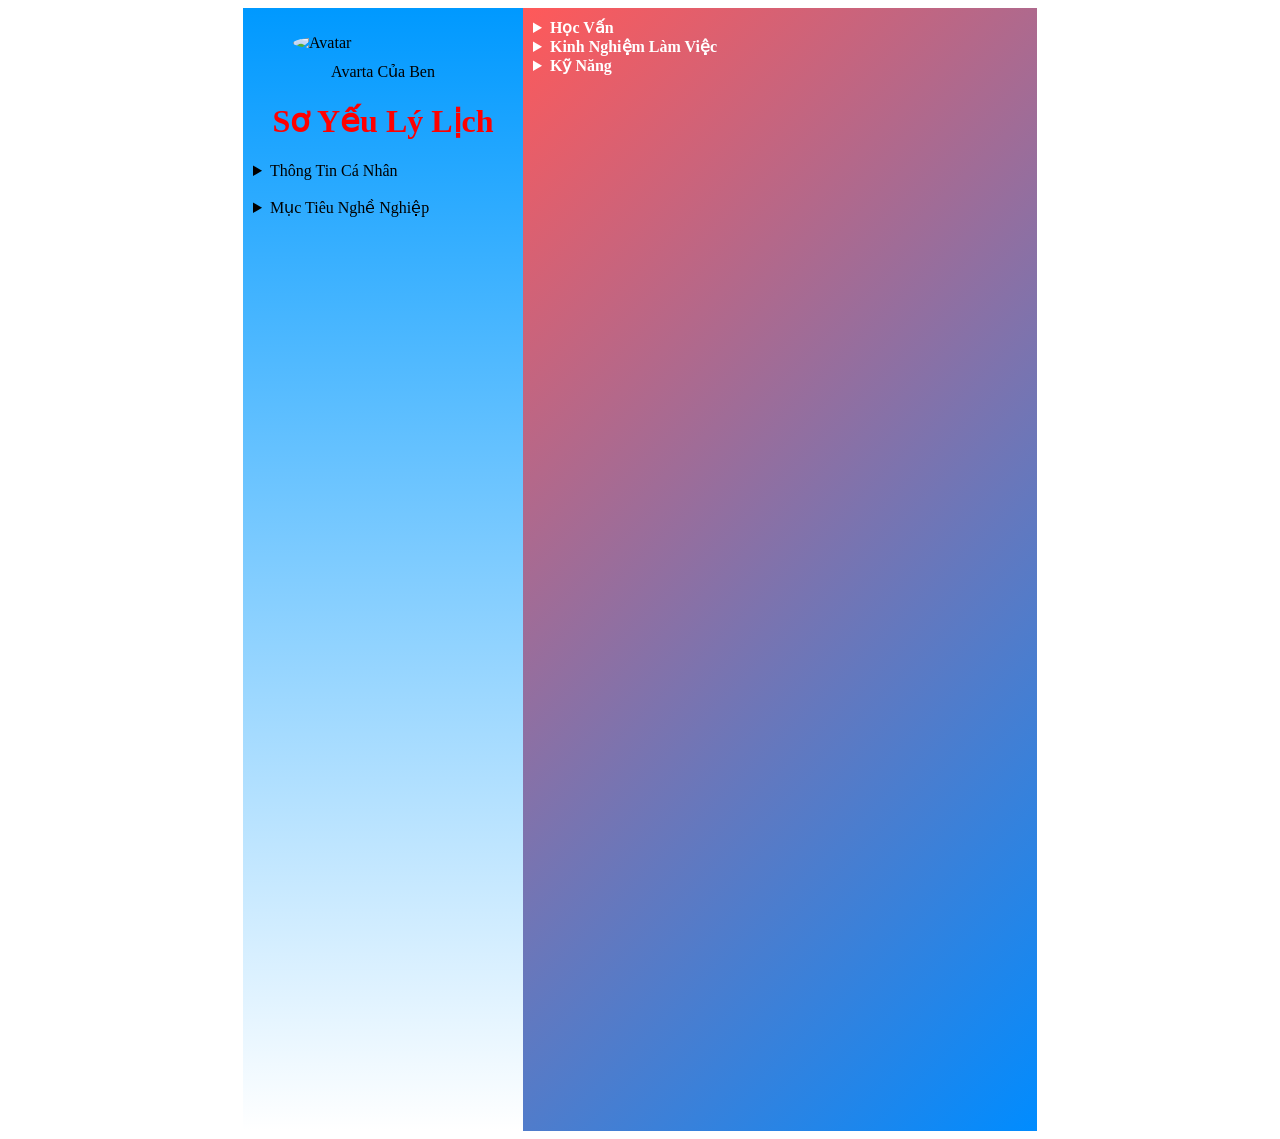
==== week 5/exercise 1/index.html @ 7db41c0d "Create index.html" ====
<!DOCTYPE html>
<html lang="en">
<head>
    <meta charset="UTF-8">
    <meta name="viewport" content="width=device-width, initial-scale=1.0">
    <title>CV của Pé</title>
    <link rel="stylesheet" href="styles.css">
    <link rel="shortcut icon" href="favicon.ico" type="image/x-icon">
</head>
<body>
    <div class="container-div">
        <div class="left-div">
            <figure>
                <img src="Ben01.jpg" alt="Avatar">
                <figcaption>Avarta Của Ben</figcaption>
            </figure>
                <h1>Sơ Yếu Lý Lịch</h1>
            <details>
                <summary>Thông Tin Cá Nhân</summary>
                <p> <strong>Họ và Tên:</strong> Nguyễn Phúc Trọng</p>
                <p><strong>Quê Quán:</strong> Thành Phố Bắc Bling</p>
                <p><strong>SĐT:</strong>0383834829</p>
                <p><strong>Email:</strong>phuctrong796@gmail.com</p>
                </details>
                
            <br>
            <details>
                <summary>
                    Mục Tiêu Nghề Nghiệp
                </summary>
                    <p>Mong muốn trở thành một lập trình viên chuyên nghiệp, không ngừng học hỏi và phát triển kỹ năng để đóng góp vào sự phát triển của doanh nghiệp. Hướng đến vị trí Fullstack Developer trong tương lai.</p>
            </details>  
        </div>

        <div class="right-div">
            <details>
                <summary><Strong>Học Vấn</Strong></summary>
                <p><strong>2024-2028:</strong> Sinh viên trường Đại Học Quốc Gia Hà Nội</p>
                <p><strong>GPA:</strong>3.6/4</p>
            </details>

            <details>
                <summary><Strong>Kinh Nghiệm Làm Việc</Strong></summary>
            <p><strong>Tháng 1/2021-Tháng 7/2023:</strong>Công ty Smart Solutions
                <br>
                <strong>Chức danh:</strong> Chuyên viên Phát triển Phần mềm.</p>
            <ul list-style-type="none">
                <li>Phát triển và triển khai các ứng dụng web, đảm bảo hiệu suất cao và tính bảo mật.</li>
                <li>Tối ưu hóa quy trình làm việc và hỗ trợ nhóm kỹ thuật trong việc giải quyết các vấn đề kỹ thuật.</li>
                <li>Hợp tác chặt chẽ với các bộ phận khác để đảm bảo tiến độ và chất lượng dự án.</li>
            </ul>
        </details>

        <details>
            <summary><Strong>Kỹ Năng</Strong></summary>
            <ul list-style-type="none">
                <li><strong>Ngôn ngữ lập trình:</strong> Python, Java, C++</li>
                <li><strong>Web Development:</strong> HTML5, CSS3, JavaScript, React</li>
                <li><strong>Cơ sở dữ liệu:</strong> MySQL, PostgreSQL</li>
                <li><strong>Kỹ năng mềm:</strong> Giao tiếp, làm việc nhóm, giải quyết vấn đề</li>
            </ul>
        </details>
        </div>
    </div>
</body>
</html>
---- week 5/exercise 1/styles.css ----
body {
    background: white;
    h1{
        color: red;
        text-align: center;
    }
}

.container-div {
    background: #2d5085;
    width: 794px;
    height: 1123px;
    margin: auto;
    display: flex;
}

.left-div {
    background: linear-gradient(#0099ff,white) ;
    width: 50%;
    padding: 10px;
}

.right-div {
    background: linear-gradient(135deg, #ff5959,#008cff);
    width: 100%;
    padding: 10px;
    color: white;
}

img {
    width: 180px;
    border-radius: 50%;
    margin: auto;
    display: block;
}

figure figcaption {
    text-align: center;
    margin: 10px 0;
}

.right-div * {
    margin: 0;
    padding: 0; 
}

ol, ul li {
    list-style-type: none;
}

.details-test {
    padding: 0 10px;
}
a {
    color: #0035e2;
    text-decoration: none;
}
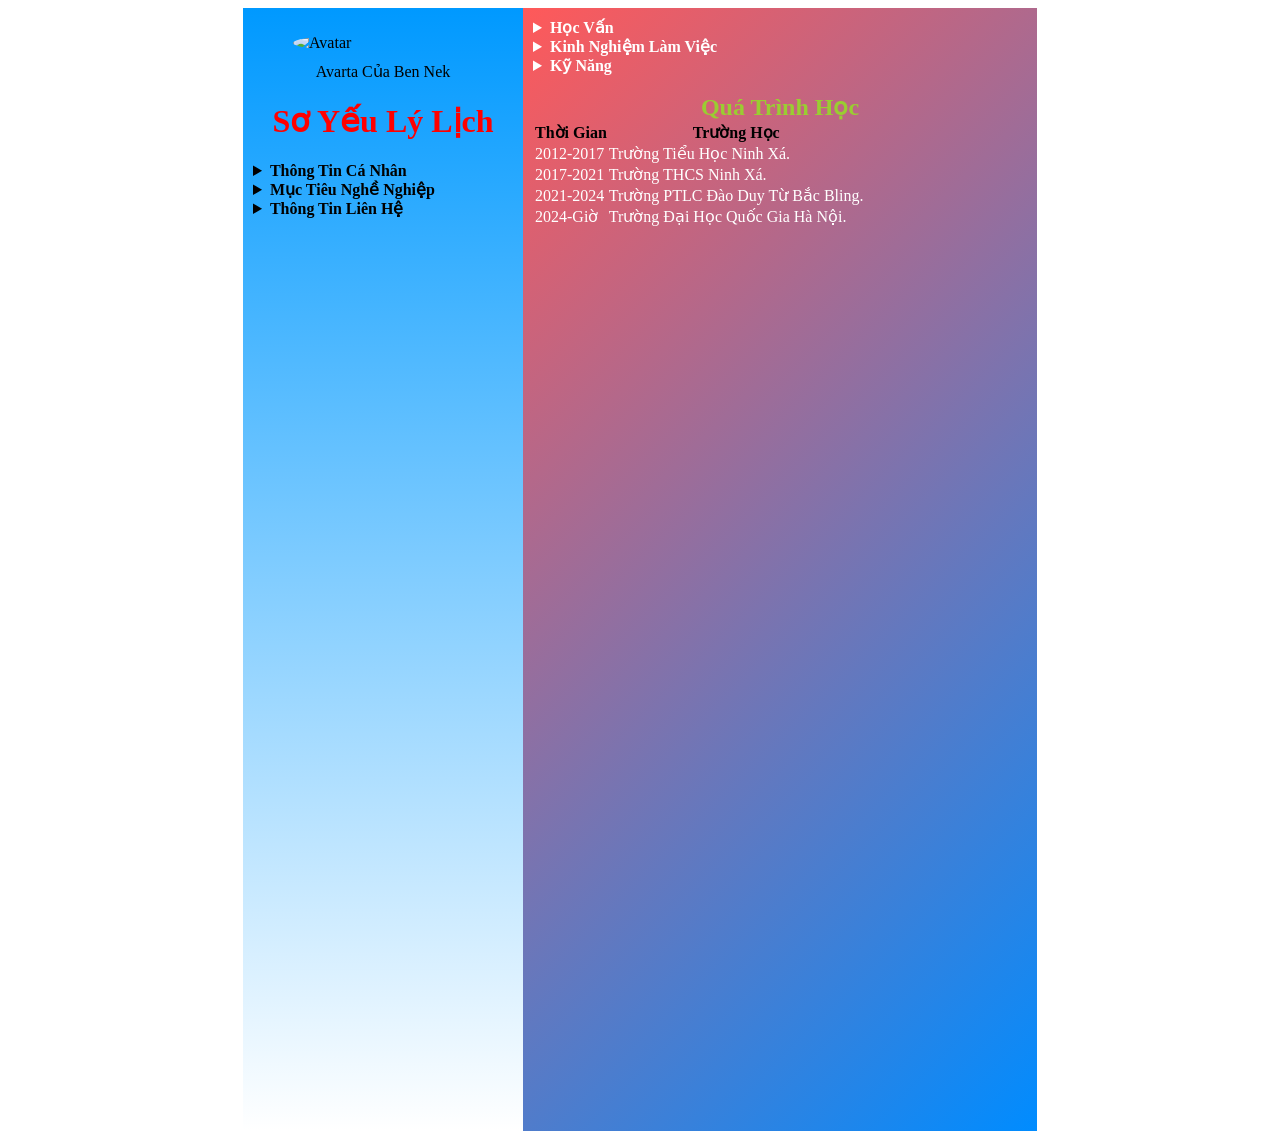
==== commit 80651ed6: "Update index.html" ====
--- a/week 5/exercise 1/index.html
+++ b/week 5/exercise 1/index.html
@@ -3,7 +3,7 @@
 <head>
     <meta charset="UTF-8">
     <meta name="viewport" content="width=device-width, initial-scale=1.0">
-    <title>CV của Pé</title>
+    <title>My CV</title>
     <link rel="stylesheet" href="styles.css">
     <link rel="shortcut icon" href="favicon.ico" type="image/x-icon">
 </head>
@@ -12,54 +12,83 @@
         <div class="left-div">
             <figure>
                 <img src="Ben01.jpg" alt="Avatar">
-                <figcaption>Avarta Của Ben</figcaption>
+                <figcaption>Avarta Của Ben Nek</figcaption>
             </figure>
+            <!-- Creat CV -->
                 <h1>Sơ Yếu Lý Lịch</h1>
             <details>
-                <summary>Thông Tin Cá Nhân</summary>
+                <summary><strong>Thông Tin Cá Nhân</strong></summary>
                 <p> <strong>Họ và Tên:</strong> Nguyễn Phúc Trọng</p>
                 <p><strong>Quê Quán:</strong> Thành Phố Bắc Bling</p>
-                <p><strong>SĐT:</strong>0383834829</p>
-                <p><strong>Email:</strong>phuctrong796@gmail.com</p>
-                </details>
-                
-            <br>
+                <p><strong>Email:</strong>nguyen.phuc.trong796@gmail.com</p>
+            </details>
             <details>
-                <summary>
-                    Mục Tiêu Nghề Nghiệp
-                </summary>
+                    <summary><strong>Mục Tiêu Nghề Nghiệp</strong></summary>
                     <p>Mong muốn trở thành một lập trình viên chuyên nghiệp, không ngừng học hỏi và phát triển kỹ năng để đóng góp vào sự phát triển của doanh nghiệp. Hướng đến vị trí Fullstack Developer trong tương lai.</p>
-            </details>  
+            </details>
+
+            <details>
+                <summary><strong>Thông Tin Liên Hệ</strong></summary>
+                <p><strong>Số Điện Thoại: </strong> 0383834829</p>
+                <p><strong>Email: </strong> phuctrong796@gmail.com</p>
+                <p> <a href="https://www.facebook.com/MinhLaTrongNek/" target="_blank" rel="noopener noreferrer">Facebook</a></p>
+                <p><a href="https://github.com/phuctrong7906/phuctrong7906.github.io" target="_blank" rel="noopener noreferrer">My GitHub</a></p>
+            </details>
         </div>
 
         <div class="right-div">
             <details>
                 <summary><Strong>Học Vấn</Strong></summary>
-                <p><strong>2024-2028:</strong> Sinh viên trường Đại Học Quốc Gia Hà Nội</p>
+                <p><strong>2024-Giờ:</strong> Sinh viên trường Đại Học Quốc Gia Hà Nội</p>
+                <p><strong>Chuyên ngành: </strong>Công Nghệ Thông Tin Ứng Dụng.</p>
                 <p><strong>GPA:</strong>3.6/4</p>
             </details>
 
             <details>
                 <summary><Strong>Kinh Nghiệm Làm Việc</Strong></summary>
-            <p><strong>Tháng 1/2021-Tháng 7/2023:</strong>Công ty Smart Solutions
+                <p><strong>Tháng 1/2021-Tháng 7/2023:</strong>Công ty Smart Solutions</p>
+                <p><strong>Chức danh:</strong> Chuyên viên Phát triển Phần mềm.</p>
+                <p>Phát triển và triển khai các ứng dụng web, đảm bảo hiệu suất cao và tính bảo mật.</p>
+                <p>Tối ưu hóa quy trình làm việc và hỗ trợ nhóm kỹ thuật trong việc giải quyết các vấn đề kỹ thuật.</p>
+                <p>Hợp tác chặt chẽ với các bộ phận khác để đảm bảo tiến độ và chất lượng dự án.</p>
+            </details>
+
+            <details>
+                <summary><Strong>Kỹ Năng</Strong></summary>
+                    <p><strong>Ngôn ngữ lập trình:</strong> Python, Java, C++</p>
+                    <p><strong>Web Development:</strong> HTML5, CSS3, JavaScript, React</p>
+                    <p><strong>Cơ sở dữ liệu:</strong> MySQL, PostgreSQL</p>
+                    <p><strong>Kỹ năng mềm:</strong> Giao tiếp, làm việc nhóm, giải quyết vấn đề</p>
+            </details>
                 <br>
-                <strong>Chức danh:</strong> Chuyên viên Phát triển Phần mềm.</p>
-            <ul list-style-type="none">
-                <li>Phát triển và triển khai các ứng dụng web, đảm bảo hiệu suất cao và tính bảo mật.</li>
-                <li>Tối ưu hóa quy trình làm việc và hỗ trợ nhóm kỹ thuật trong việc giải quyết các vấn đề kỹ thuật.</li>
-                <li>Hợp tác chặt chẽ với các bộ phận khác để đảm bảo tiến độ và chất lượng dự án.</li>
-            </ul>
-        </details>
+            <h2 style="text-align: center; color: yellowgreen;">Quá Trình Học</h2>
+            <table>
+                <thead style="color: black;">
+                    <tr>
+                        <th>Thời Gian</th>
+                        <th>Trường Học</th>
+                    </tr>
+                </thead>
 
-        <details>
-            <summary><Strong>Kỹ Năng</Strong></summary>
-            <ul list-style-type="none">
-                <li><strong>Ngôn ngữ lập trình:</strong> Python, Java, C++</li>
-                <li><strong>Web Development:</strong> HTML5, CSS3, JavaScript, React</li>
-                <li><strong>Cơ sở dữ liệu:</strong> MySQL, PostgreSQL</li>
-                <li><strong>Kỹ năng mềm:</strong> Giao tiếp, làm việc nhóm, giải quyết vấn đề</li>
-            </ul>
-        </details>
+                <tbody>
+                    <tr>
+                        <td class="center">2012-2017</td>
+                        <td>Trường Tiểu Học Ninh Xá.</td>
+                    </tr>
+                    <tr>
+                        <td class="center">2017-2021</td>
+                        <td>Trường THCS Ninh Xá.</td>
+                    </tr>
+                    <tr>
+                        <td class="center">2021-2024</td>
+                        <td>Trường PTLC Đào Duy Từ Bắc Bling.</td>
+                    </tr>
+                    <tr>
+                        <td class="center">2024-Giờ</td>
+                        <td>Trường Đại Học Quốc Gia Hà Nội.</td>
+                    </tr>
+                </tbody>
+            </table>
         </div>
     </div>
 </body>
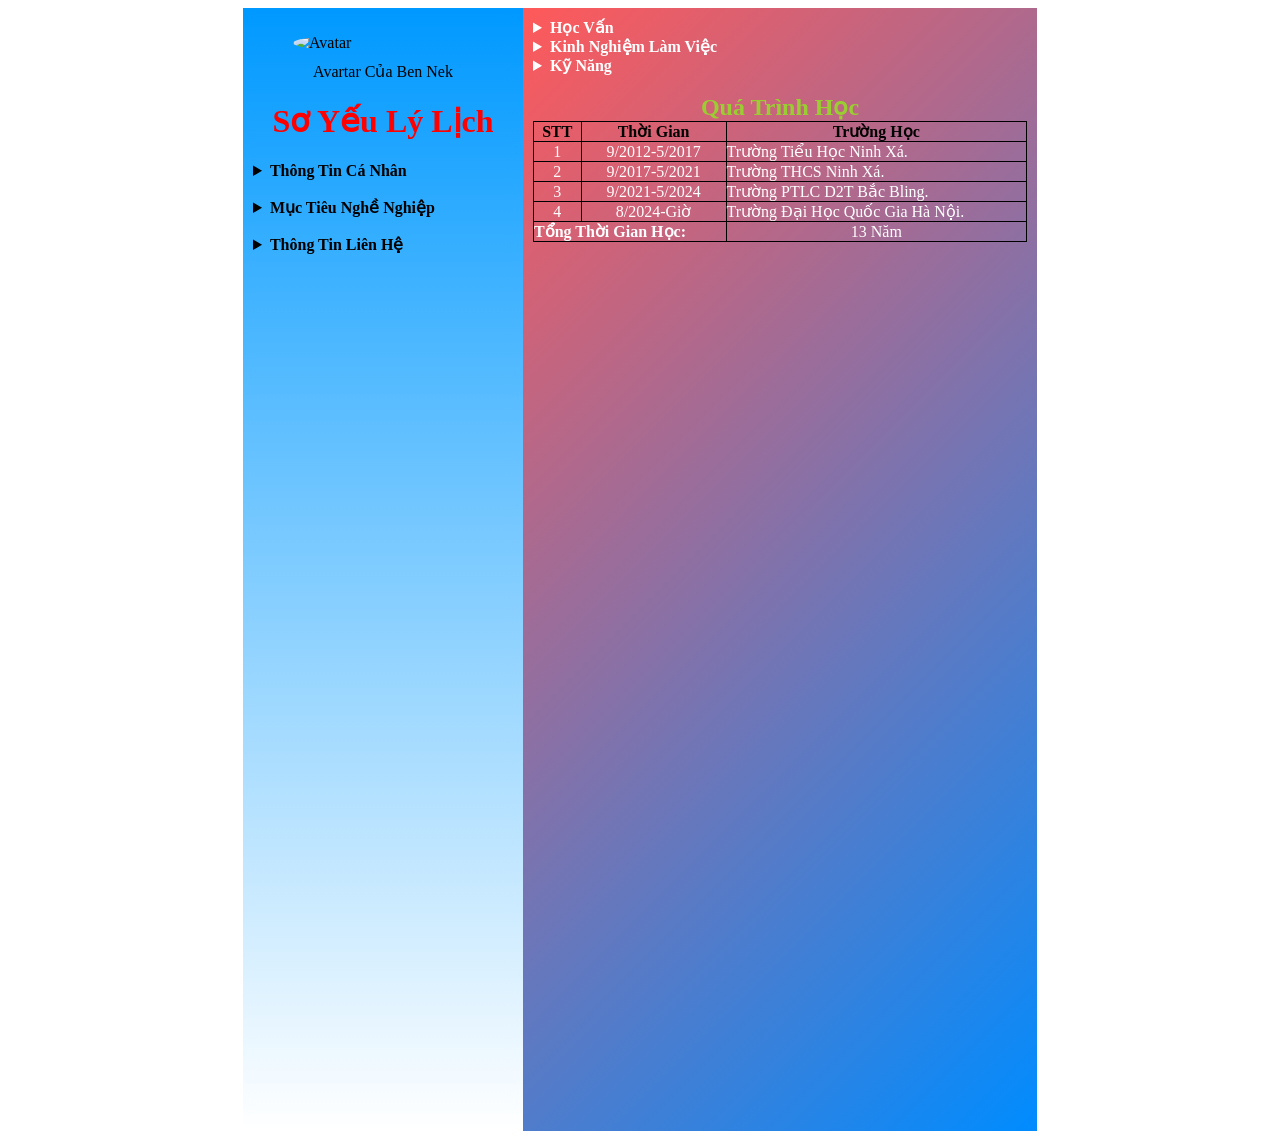
==== commit d5217128: "Update index.html" ====
--- a/week 5/exercise 1/index.html
+++ b/week 5/exercise 1/index.html
@@ -12,27 +12,38 @@
         <div class="left-div">
             <figure>
                 <img src="Ben01.jpg" alt="Avatar">
-                <figcaption>Avarta Của Ben Nek</figcaption>
+                <figcaption>Avartar Của Ben Nek</figcaption>
             </figure>
-            <!-- Creat CV -->
                 <h1>Sơ Yếu Lý Lịch</h1>
             <details>
                 <summary><strong>Thông Tin Cá Nhân</strong></summary>
                 <p> <strong>Họ và Tên:</strong> Nguyễn Phúc Trọng</p>
+                <p><strong>Ngày Sinh:</strong> 07/09/2006</p>
+                <p><strong>Giới Tính:</strong> Nam</p>
+                <p><strong>Tình Trạng Hôn Nhân:</strong> Độc Toàn Thân</p>
+                <p><strong>Quốc Tịch:</strong> Việt Nam</p>
+                <p><strong>Dân Tộc:</strong> Kinh</p>
+                <p><strong>Tôn Giáo:</strong> Không</p>
+                <p><strong>Chiều Cao:</strong> 1m70</p>
+                <p><strong>Cân Nặng:</strong> 57kg</p>
+                <p><strong>Nhóm Máu:</strong> O+</p>
+                <p><strong>Sở Thích:</strong> Nghe nhạc, chơi game, xem phim, ngủ,....</p>
                 <p><strong>Quê Quán:</strong> Thành Phố Bắc Bling</p>
-                <p><strong>Email:</strong>nguyen.phuc.trong796@gmail.com</p>
             </details>
+            <br>
             <details>
                     <summary><strong>Mục Tiêu Nghề Nghiệp</strong></summary>
                     <p>Mong muốn trở thành một lập trình viên chuyên nghiệp, không ngừng học hỏi và phát triển kỹ năng để đóng góp vào sự phát triển của doanh nghiệp. Hướng đến vị trí Fullstack Developer trong tương lai.</p>
             </details>
-
+            <br>
             <details>
                 <summary><strong>Thông Tin Liên Hệ</strong></summary>
                 <p><strong>Số Điện Thoại: </strong> 0383834829</p>
-                <p><strong>Email: </strong> phuctrong796@gmail.com</p>
-                <p> <a href="https://www.facebook.com/MinhLaTrongNek/" target="_blank" rel="noopener noreferrer">Facebook</a></p>
-                <p><a href="https://github.com/phuctrong7906/phuctrong7906.github.io" target="_blank" rel="noopener noreferrer">My GitHub</a></p>
+                <p><strong>Email: </strong>phuctrong796@gmail.com</p>
+                <p> <a href="https://www.facebook.com/MinhLaTrongNek/" target="_blank" rel="noopener noreferrer">Facebook</a>, 
+                <a href="https://github.com/phuctrong7906/phuctrong7906.github.io" target="_blank" rel="noopener noreferrer">GitHub</a>, 
+                <a href="https://www.instagram.com/tuinek_796/" target="_blank" rel="noopener noreferrer">Instagram</a>, 
+                <a href="https://www.threads.net/@tuinek_796?xmt=AQGzBTVt6t9KUy36HkRPM8-RgbjCD-FNzcUqC0m69VOPwxM" target="_blank" rel="noopener noreferrer">Threads</a></p>
             </details>
         </div>
 
@@ -65,6 +76,7 @@
             <table>
                 <thead style="color: black;">
                     <tr>
+                        <th>STT</th>
                         <th>Thời Gian</th>
                         <th>Trường Học</th>
                     </tr>
@@ -72,22 +84,32 @@
 
                 <tbody>
                     <tr>
-                        <td class="center">2012-2017</td>
+                        <td class="center">1</td>
+                        <td class="center">9/2012-5/2017</td>
                         <td>Trường Tiểu Học Ninh Xá.</td>
                     </tr>
                     <tr>
-                        <td class="center">2017-2021</td>
+                        <td class="center">2</td>
+                        <td class="center">9/2017-5/2021</td>
                         <td>Trường THCS Ninh Xá.</td>
                     </tr>
                     <tr>
-                        <td class="center">2021-2024</td>
-                        <td>Trường PTLC Đào Duy Từ Bắc Bling.</td>
+                        <td class="center">3</td>
+                        <td class="center">9/2021-5/2024</td>
+                        <td>Trường PTLC D2T Bắc Bling.</td>
                     </tr>
                     <tr>
-                        <td class="center">2024-Giờ</td>
+                        <td class="center">4</td>
+                        <td class="center">8/2024-Giờ</td>
                         <td>Trường Đại Học Quốc Gia Hà Nội.</td>
                     </tr>
                 </tbody>
+                <tfoot>
+                    <tr>
+                        <td colspan="2"><strong>Tổng Thời Gian Học: </strong></td>
+                        <td class="center">13 Năm</td>
+                    </tr>
+                </tfoot>
             </table>
         </div>
     </div>
--- a/week 5/exercise 1/styles.css
+++ b/week 5/exercise 1/styles.css
@@ -54,4 +54,17 @@
 a {
     color: #0035e2;
     text-decoration: none;
+}
+
+table {
+    width: 100%;
+}
+
+table, th, td {
+    border: 1px solid black;
+    border-collapse: collapse;
+}
+
+.center {
+    text-align: center;
 }
